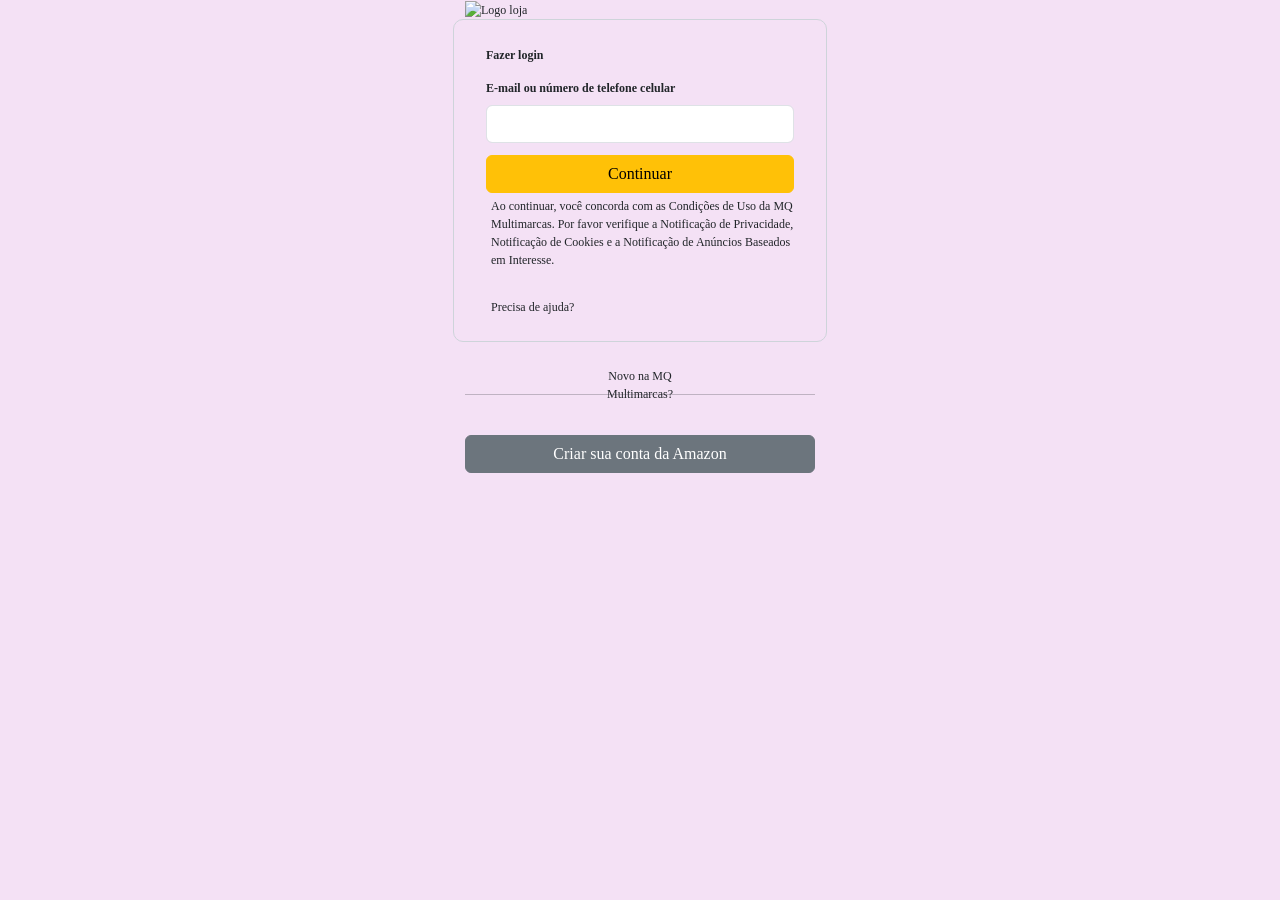
==== pages/login.html @ d91bf76b "first commit" ====
<!DOCTYPE html>
<html lang="pt-br">

<head>
    <meta charset="UTF-8">
    <meta http-equiv="X-UA-Compatible" content="IE=edge">
    <meta name="viewport" content="width=device-width, initial-scale=1.0">
    <title>LojaWEB: onde vende tudo!</title>
    <link rel="stylesheet" href="https://cdnjs.cloudflare.com/ajax/libs/font-awesome/5.6.0/css/all.min.css">

    <link href="https://cdn.jsdelivr.net/npm/bootstrap@5.2.1/dist/css/bootstrap.min.css" rel="stylesheet"
        integrity="sha384-iYQeCzEYFbKjA/T2uDLTpkwGzCiq6soy8tYaI1GyVh/UjpbCx/TYkiZhlZB6+fzT" crossorigin="anonymous">

    <link rel="stylesheet" href="../src/styles/root.css">
    <link rel="stylesheet" href="../src/styles/colors.css">
    <link rel="stylesheet" href="../src/styles/style.css">
    <link rel="stylesheet" href="../src/styles/login.css">
</head>

<body class="">
    <main>
        <section>
            <header>
                <img src="../public/logo_login.jpg" alt="Logo loja" class="w-100">
            </header>
            <div class="row login-content">
                <h2 class="py-2 col-12">
                    Fazer login
                </h2>
                <form action="http://www.google.com.br/" class="col-12">
                    <label for="" class="fw-bold">
                        E-mail ou número de telefone celular
                    </label>
                    <input type="text" class="w-100 form-control my-2">

                    <button class="btn btn-warning text-center w-100 my-1">
                        Continuar
                    </button>
                </form>
                <p class="col-12">
                    Ao continuar, você concorda com as Condições de Uso da MQ Multimarcas.
                    Por favor verifique a Notificação de Privacidade,
                    Notificação de Cookies e a Notificação de Anúncios Baseados em Interesse.
                </p>
                <p class="col-12 pt-4">
                    <a class="login-content-ajuda" data-bs-toggle="collapse" href="#ajuda-opcoes" aria-expanded="false">
                        Precisa de ajuda?
                    </a>
                </p>
                <div class="login-content-ajuda-opcao collapse" id="ajuda-opcoes">
                    <p>
                        <a href="#"> Esqueci a senha</a>
                    </p>
                    <p>
                        <a href="#"> Outros problemas com o acesso </a>
                    </p>
                </div>
            </div>
            <div>
                <div class="login-content-novo">
                    <div> Novo na MQ Multimarcas? </div>
                    <hr>
                </div>

                <button class="btn btn-secondary w-100 my-4">
                    Criar sua conta da Amazon
                </button>
            </div>
        </section>
    </main>
</body>
<script src="https://cdn.jsdelivr.net/npm/bootstrap@5.2.1/dist/js/bootstrap.min.js"
    integrity="sha384-7VPbUDkoPSGFnVtYi0QogXtr74QeVeeIs99Qfg5YCF+TidwNdjvaKZX19NZ/e6oz"
    crossorigin="anonymous"></script>

</html>
---- src/styles/style.css ----
@import url('https://fonts.googleapis.com/css2?family=Roboto+Condensed&display=swap');

body {
    /* font-family: 'Roboto Condensed', sans-serif; */
    font-family: var(--font-arial);
    /* font-size: var(--fs-12); */
    font-size: 12px;
    /*12px ~ 1.0em*/
    background-color: hsla(297, 52%, 92%, 0.966)
 }

h1 {
    font-size: var(--fs-lg) !important;
    font-weight: 600;
}

h2 {
    font-size: var(--fs-md);
    font-weight: 600;
}

h3 {
    font-size: var(--fs-xs);
    font-weight: 600;
}

p {
    margin: 5px;
}

a {
    text-decoration: none;
    color: inherit;
}

.menu a {
    /* background-color: var(--blue); */
    color: var(--white);
    text-decoration: none;
    font-size: 1.3333em;
    /* font-size: 16px; */
}

nav ul li {
    display: inline-block;
}

/* nav .promocional {
    text-align: right;
}

nav .promocional img {
    width: 100%;
    min-width: 300px;
} */


/* Carousel */
.carousel {
    height: 100%;
    min-height: 500px;
    background-image: url(/img/banner/61vMcktz42L._SX3000_.jpg);
    background-position: top;
    background-size: cover;
    position: relative;
}

/* section */
.main-produto {
    background-image: linear-gradient(transparent, var(--gray) 30%);
    position: relative;
    top: -250px;
}

/* Produtos */
.produto {
    padding: 0 5px;
}

.produto a {
    text-decoration: none;
    color: var(--black);
}

.produto .valor span {
    text-decoration: line-through;
}

.produto .descricao {
    white-space: nowrap;
    overflow: hidden;
    text-overflow: ellipsis;
    width: 100%;
}

.produto-comum,
.produto-MQmultimarcas,
.produto-noticia,
.produto-categoria,
.produto-item {
    padding: 15px;
    background-color: var(--gray);
    /* height: 100%;
    min-height: 300px; */
    height: 330px;
    position: relative;
}

.produto-comum .foto {
    height: 80%;
    overflow: hidden;
    text-align: center;
}

.produto-amazon div {
    width: 30%;
    float: left;
}

.produto-item div {
    background-color: aqua;
    height: 70%;
    min-height: 50px;
    max-height: 80px;
    margin-bottom: 15px;
}

.saiba-mais {
    width: 100%;
    padding: 10px;
    position: absolute;
    left: 0;
    bottom: 0;
}

.saiba-mais a {
    color: var(--green);
    font-weight: 600;
}

.saiba-mais a:hover {
    color: var(--orange);
    text-decoration: underline;
}

/* Carrinho */
.car-icon {
    font-size: 32px;
}

.produto-categoria-carousel-item {
    /* display: flex;
    justify-content: space-around;
    align-items: center; */
    height: 250px;
}

.produto-categoria-carousel a {
    color: var(--blue);
    font-size: 12px;
}

.produto-categoria-carousel {
    position: relative;
}

.setas {
    position: absolute;
    top: 100px;
    color: var(--white);
    background-color: #ffffff55;
    width: 50px;
    height: 100px;
    padding-top: 25px;
    padding-left: 5px;
}

.setas i {
    font-size: 54px;
    color: var(--white);
}

.setas-right {
    right: 5px;
}

.setas-left {
    left: 5px;
}
---- src/styles/login.css ----
section {
    /* width: 100%; */
    max-width: 350px;
    margin: auto;
}

.login-content {
    padding: 20px;
    border: solid 1px var(--bs-gray-400);
    border-radius: 10px;
}

h2 {
    /* padding: 30px 0; */
}

.login-content-novo {
    padding: 0x;
    text-align: center;
}

.login-content-novo hr {}

.login-content-novo div {
    background-color: var(--white) !important;
    z-index: 1000;
    width: 120px;
    margin: auto;
    position: relative;
    top: 25px;
}
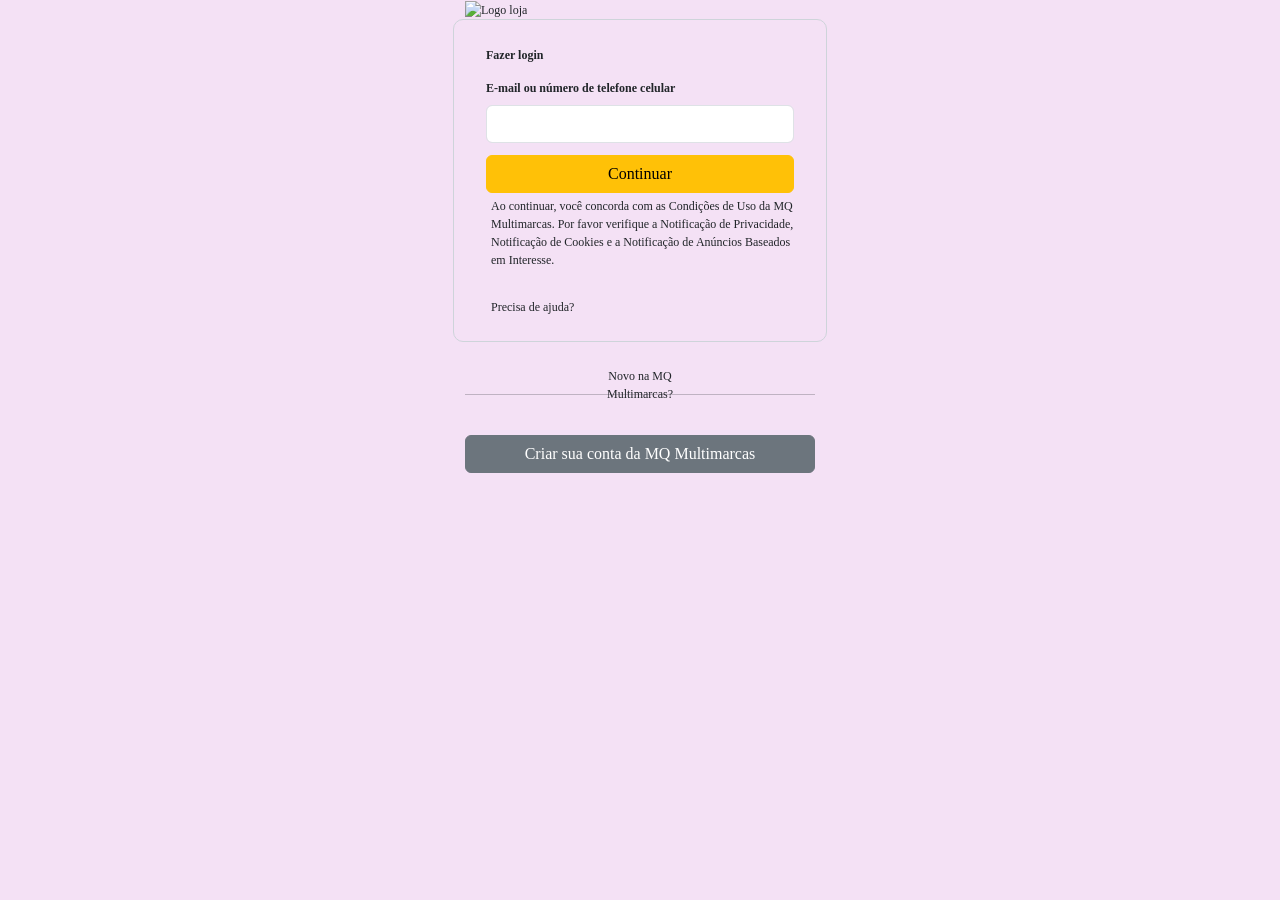
==== commit 59da1a62: "loja MQ Multimarcas" ====
--- a/pages/login.html
+++ b/pages/login.html
@@ -63,7 +63,7 @@
                 </div>
 
                 <button class="btn btn-secondary w-100 my-4">
-                    Criar sua conta da Amazon
+                    Criar sua conta da MQ Multimarcas
                 </button>
             </div>
         </section>
--- a/src/styles/style.css
+++ b/src/styles/style.css
@@ -6,7 +6,7 @@
     /* font-size: var(--fs-12); */
     font-size: 12px;
     /*12px ~ 1.0em*/
-    background-color: hsla(297, 52%, 92%, 0.966)
+    background-color: hwb(297 88% 4% / 0.966)
  }
 
 h1 {
@@ -19,9 +19,10 @@
     font-weight: 600;
 }
 
-h3 {
-    font-size: var(--fs-xs);
+.foto h2 {
     font-weight: 600;
+    color: #4B0082;              
+    font-weight: bold;           
 }
 
 p {
@@ -58,7 +59,7 @@
 /* Carousel */
 .carousel {
     height: 100%;
-    min-height: 500px;
+    min-height: 250px;
     background-image: url(/img/banner/61vMcktz42L._SX3000_.jpg);
     background-position: top;
     background-size: cover;
@@ -93,97 +94,79 @@
     width: 100%;
 }
 
-.produto-comum,
-.produto-MQmultimarcas,
-.produto-noticia,
-.produto-categoria,
-.produto-item {
-    padding: 15px;
-    background-color: var(--gray);
-    /* height: 100%;
-    min-height: 300px; */
-    height: 330px;
-    position: relative;
+/* Lista de produtos em grade */
+.titulo-secao {
+    font-size: 1.8rem;
+    font-weight: 600;
+    text-align: center;
+    color: #2f1b3d;
+    margin-bottom: 32px;
 }
 
-.produto-comum .foto {
-    height: 80%;
-    overflow: hidden;
-    text-align: center;
+.grade-produtos {
+    display: grid;
+    gap: 24px;
+    grid-template-columns: repeat(auto-fit, minmax(220px, 1fr));
 }
 
-.produto-amazon div {
-    width: 30%;
-    float: left;
+.card-produto {
+    background-color: #ffffff;
+    border-radius: 16px;
+    overflow: hidden;
+    box-shadow: 0 12px 24px rgba(0, 0, 0, 0.08);
+    display: flex;
+    flex-direction: column;
+    transition: transform 0.25s ease, box-shadow 0.25s ease;
 }
 
-.produto-item div {
-    background-color: aqua;
-    height: 70%;
-    min-height: 50px;
-    max-height: 80px;
-    margin-bottom: 15px;
+.card-produto:hover {
+    transform: translateY(-6px);
+    box-shadow: 0 18px 32px rgba(0, 0, 0, 0.12);
 }
 
-.saiba-mais {
+.card-produto img {
     width: 100%;
-    padding: 10px;
-    position: absolute;
-    left: 0;
-    bottom: 0;
+    height: 220px;
+    object-fit: cover;
 }
 
-.saiba-mais a {
-    color: var(--green);
-    font-weight: 600;
+.info-produto {
+    padding: 20px;
+    display: flex;
+    flex-direction: column;
+    gap: 8px;
 }
 
-.saiba-mais a:hover {
-    color: var(--orange);
-    text-decoration: underline;
+.nome-produto {
+    font-size: 1.1rem;
+    font-weight: 600;
+    color: #4B0082;
+    margin: 0;
 }
 
-/* Carrinho */
+.preco-atual {
+    font-size: 1rem;
+    font-weight: 700;
+    color: #2f1b3d;
+    margin: 0;
+}
+
+.preco-anterior {
+    font-size: 0.9rem;
+    color: #6f6f6f;
+    margin: 0;
+}
+
+.preco-anterior span {
+    text-decoration: line-through;
+}
+
 .car-icon {
     font-size: 32px;
 }
 
-.produto-categoria-carousel-item {
-    /* display: flex;
-    justify-content: space-around;
-    align-items: center; */
-    height: 250px;
-}
-
-.produto-categoria-carousel a {
-    color: var(--blue);
-    font-size: 12px;
-}
-
-.produto-categoria-carousel {
-    position: relative;
-}
-
-.setas {
-    position: absolute;
-    top: 100px;
-    color: var(--white);
-    background-color: #ffffff55;
-    width: 50px;
-    height: 100px;
-    padding-top: 25px;
-    padding-left: 5px;
-}
-
-.setas i {
-    font-size: 54px;
-    color: var(--white);
-}
-
-.setas-right {
-    right: 5px;
-}
-
-.setas-left {
-    left: 5px;
+@media (min-width: 1200px) {
+    .grade-produtos {
+        grid-template-columns: repeat(4, minmax(0, 1fr));
+    }
 }
